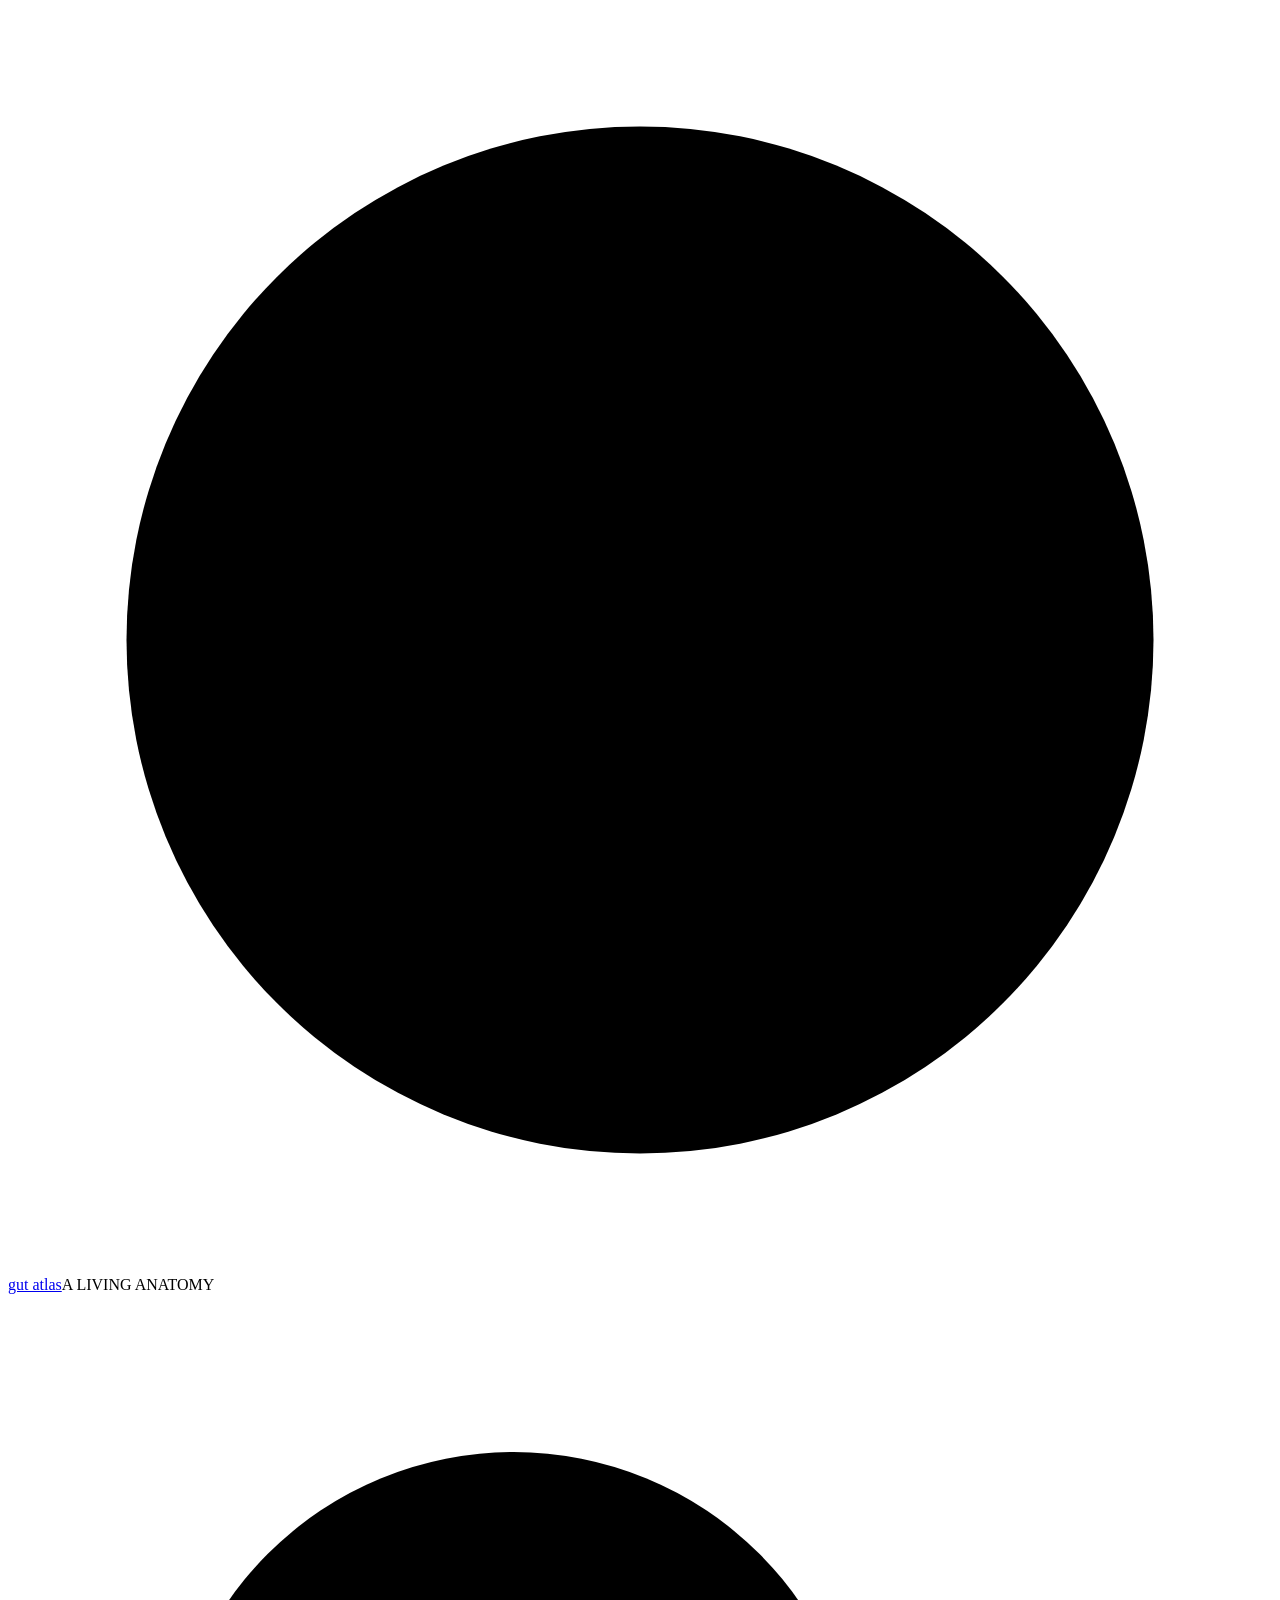
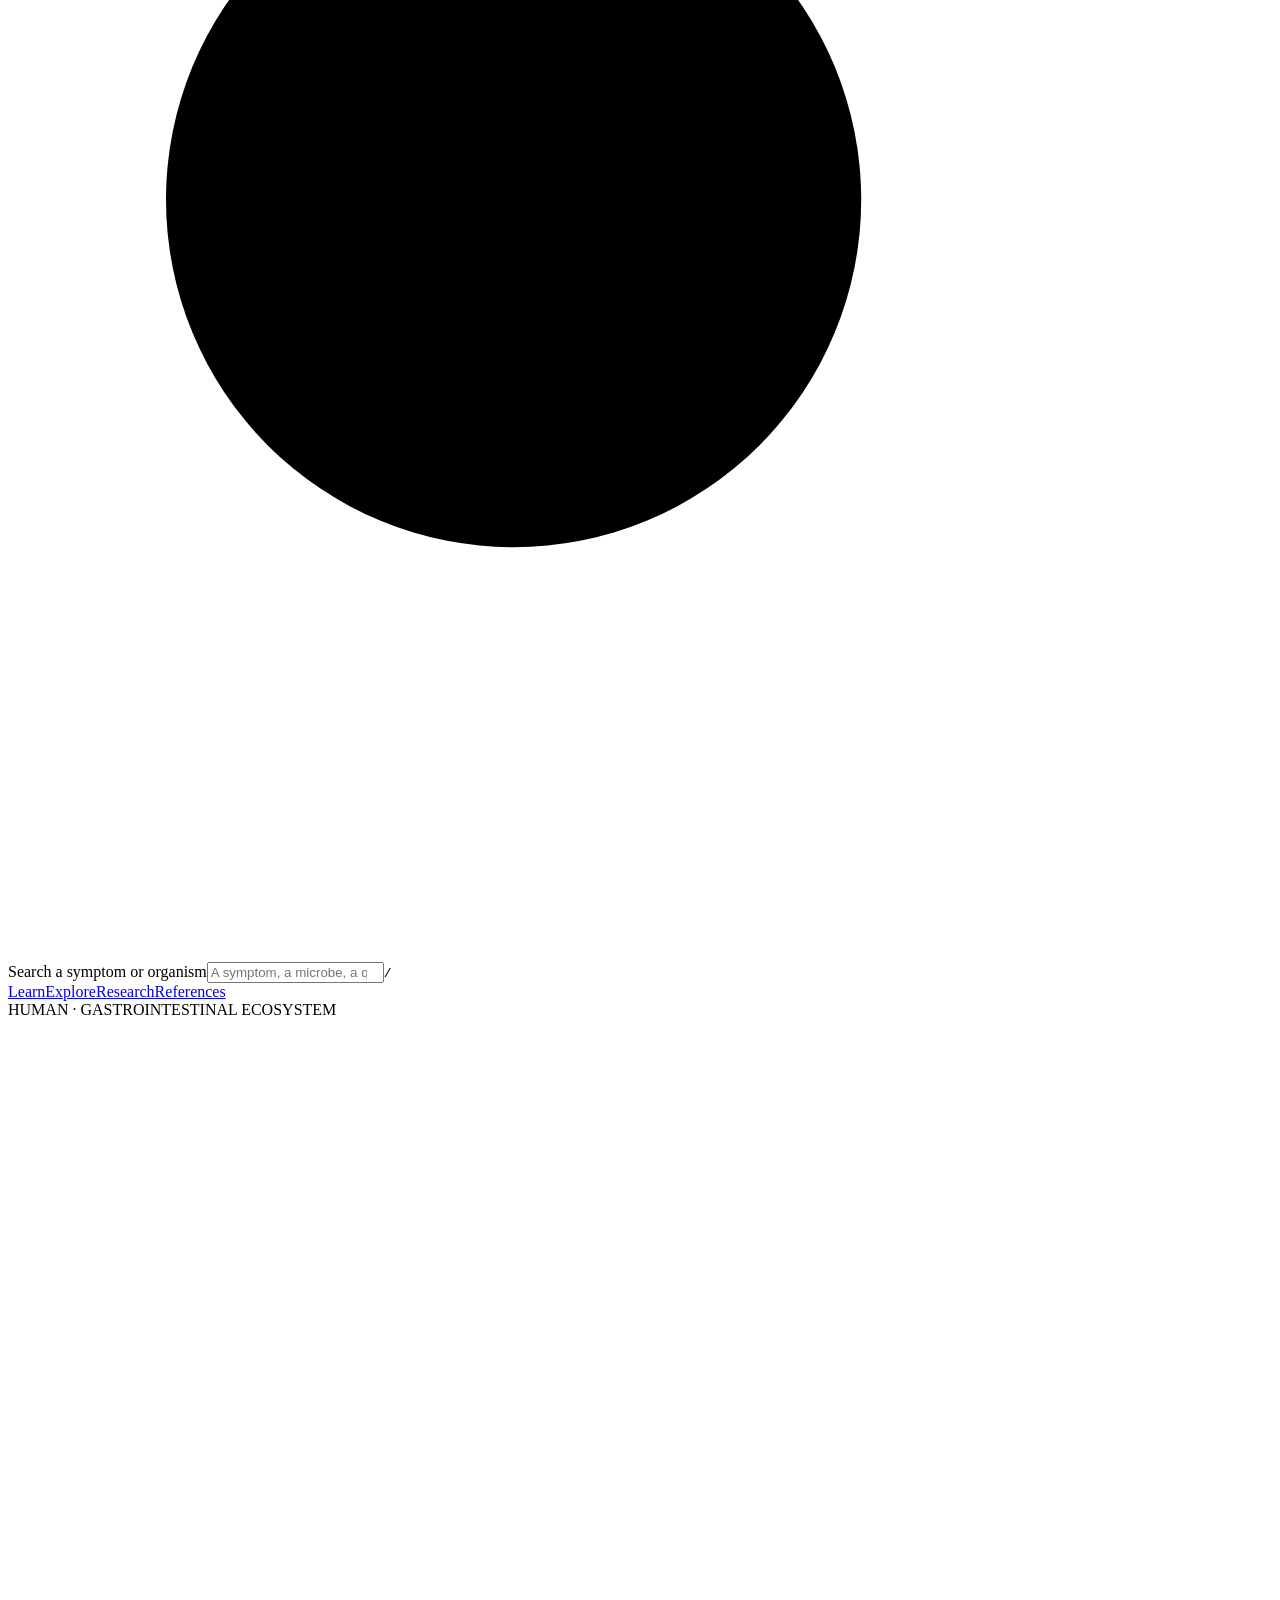
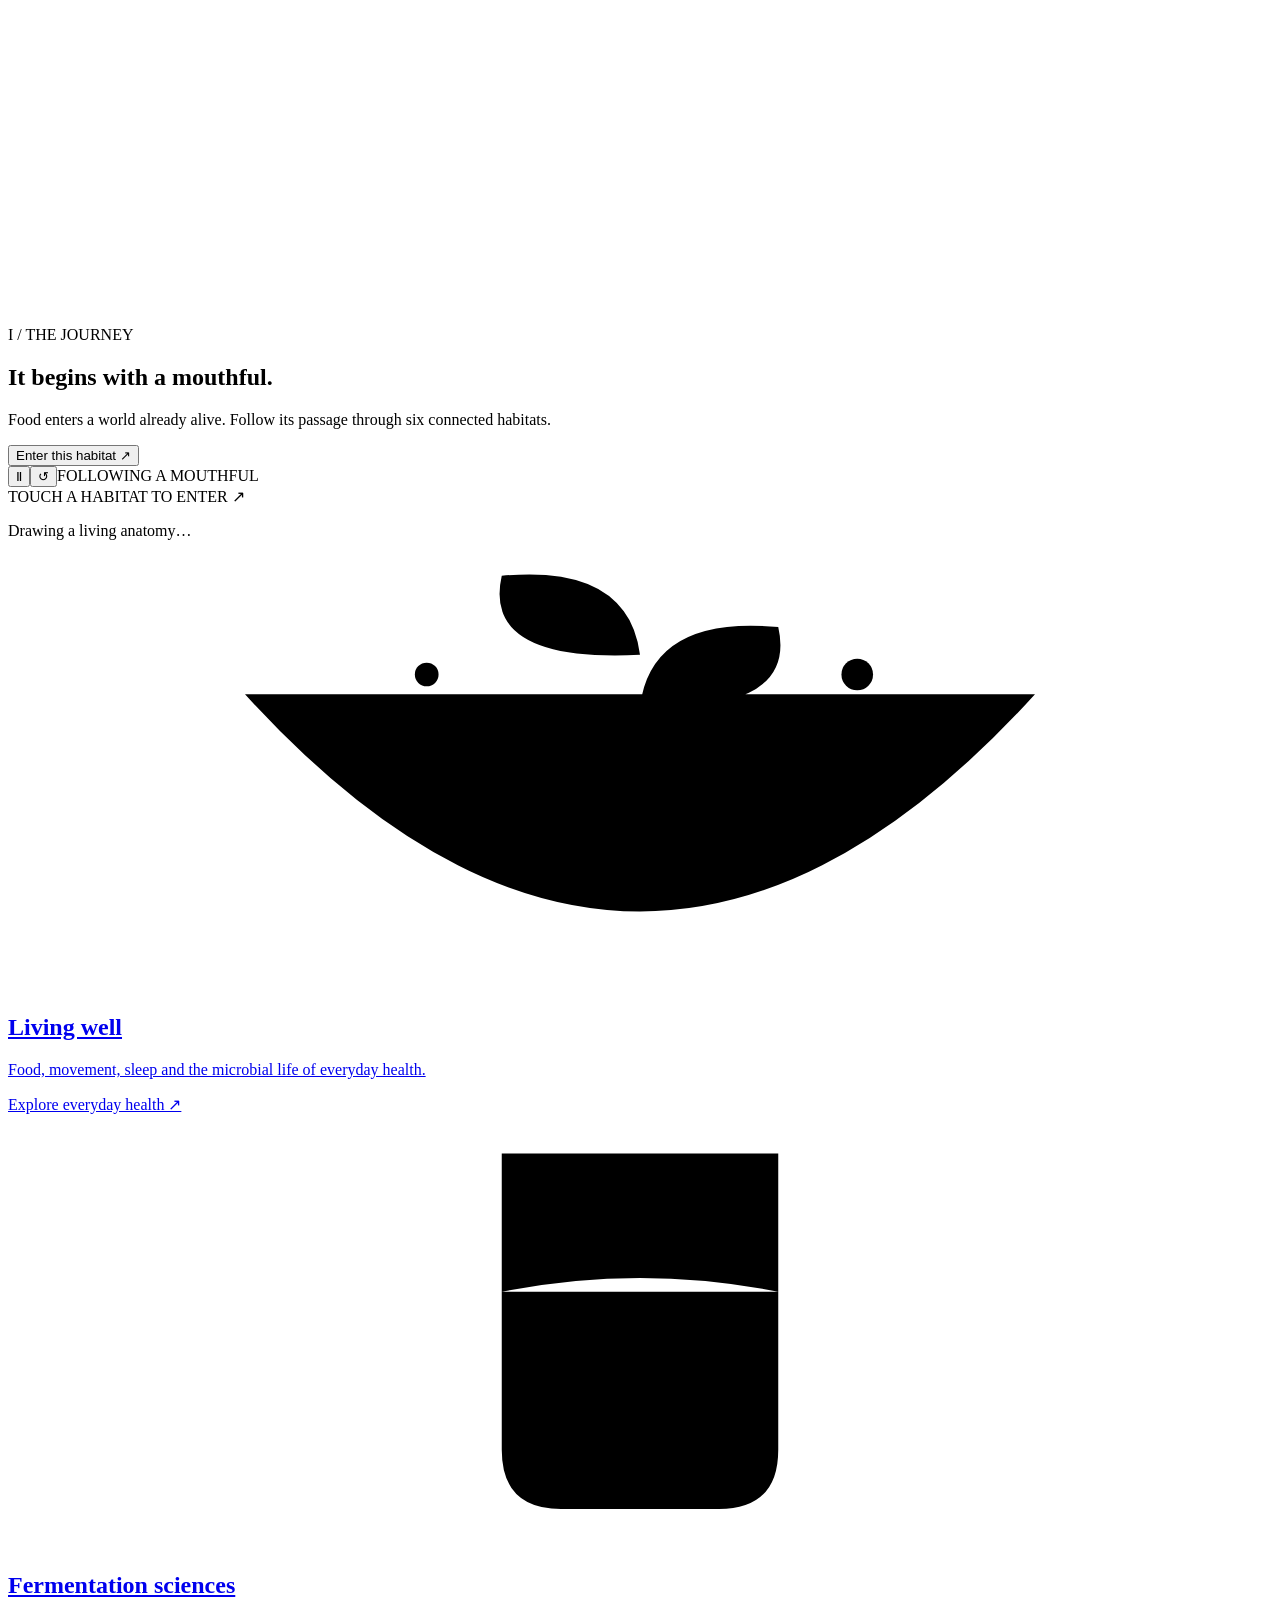
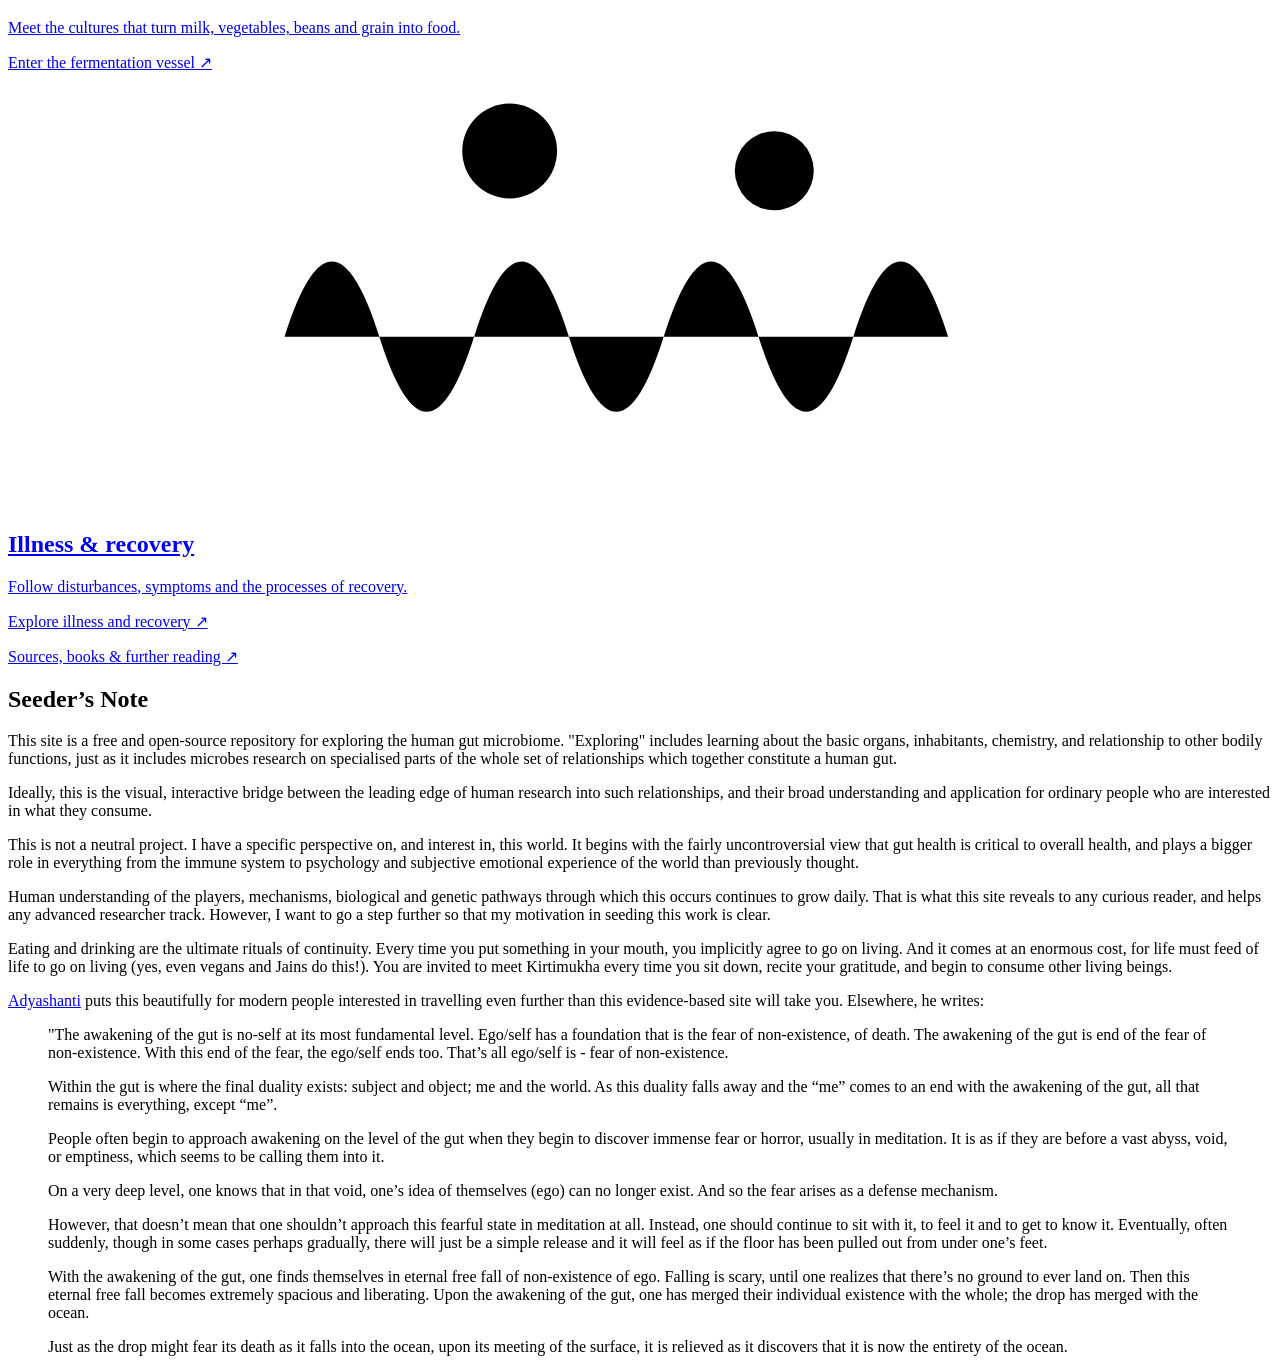
==== static/index.html @ 6707e47f "baby steps" ====
<!doctype html>
<html lang="en"><head><meta charset="utf-8"><meta name="viewport" content="width=device-width, initial-scale=1"><meta name="theme-color" content="#f0ecdf"><meta name="description" content="An intimate, interactive study of the human gut and its microbial inhabitants."><title>Gut Atlas — a living anatomy</title><link rel="icon" href="/favicon.svg"><link rel="preload" href="/anatomy-art.5a46d31dfa47.json" as="fetch" crossorigin><link rel="stylesheet" href="/learn.css"><link rel="stylesheet" href="/pathways.css"><script src="/vendor/d3.min.js" defer></script><script src="/learn.js" defer></script><script src="/fungi.js" defer></script><script src="/catalogues.js" defer></script><script src="/microbes.js" defer></script><script src="/explore.js" defer></script><link rel="stylesheet" href="/contribute.css"><script src="/contribute.js" defer></script></head>
<body data-mode="overview">
<header class="masthead"><a class="wordmark" href="#" aria-label="Gut Atlas, return to whole anatomy"><svg viewBox="0 0 32 32" aria-hidden="true"><circle cx="16" cy="16" r="13"/><path d="M12 7v7c-6 2-4 7 1 7h7c4 0 4 5 0 5h-6M20 8c5 3 5 8 0 9h-5"/></svg><span>gut atlas</span></a><span class="masthead-note">A LIVING ANATOMY</span><form id="symptom-search" role="search"><svg viewBox="0 0 20 20" aria-hidden="true"><circle cx="8" cy="8" r="5.5"/><path d="m12 12 5 5"/></svg><label for="symptom-input" class="sr-only">Search a symptom or organism</label><input id="symptom-input" placeholder="A symptom, a microbe, a question…" autocomplete="off" type="search"><kbd>/</kbd></form><nav class="site-nav" aria-label="Atlas"><a href="/" aria-current="page">Learn</a><a href="/explore">Explore</a><a href="/research">Research</a><a href="/references">References</a></nav></header>
<main id="experience">
<div id="search-hits" hidden aria-live="polite"></div>
<div class="margin-note">HUMAN · GASTROINTESTINAL ECOSYSTEM</div>
<div id="anatomy-stage"><svg id="anatomy" viewBox="0 0 1400 1000" aria-label="Interactive anatomy of the digestive tract. Follow the particle, or select an organ." role="group"></svg></div>
<aside id="journey-note" aria-live="polite"><div class="note-rule"></div><span id="journey-number" class="tiny-heading">I / THE JOURNEY</span><h2 id="journey-title">It begins with a mouthful.</h2><p id="journey-copy">Food enters a world already alive. Follow its passage through six connected habitats.</p><button id="journey-explore">Enter this habitat <span>↗</span></button></aside>
<div id="focus-heading" hidden><button id="back-anatomy">← The whole ecosystem</button><div class="tiny-heading" id="focus-latin"></div><h1 id="focus-name"></h1><p id="focus-tagline"></p></div>
<aside id="habitat-panel" hidden></aside>
<div id="focus-legend" hidden><span class="legend-dot"></span><span>Microbial positions are illustrative.</span></div>
<div class="bottom-bar"><div class="journey-controls"><button id="play-pause" aria-label="Pause the digestive journey"><span id="play-icon">Ⅱ</span></button><button id="replay" aria-label="Restart the digestive journey">↺</button><span id="journey-status">FOLLOWING A MOUTHFUL</span></div><nav id="organ-navigation" aria-label="Digestive habitats"></nav><span class="interaction-hint">TOUCH A HABITAT TO ENTER <span>↗</span></span></div>
<p id="loading-note" role="status">Drawing a living anatomy…</p>
</main>
<section class="pathway-cards" aria-label="Explore food, wellbeing and recovery">
<a class="pathway-card" href="/living-well"><svg viewBox="0 0 320 110" aria-hidden="true"><path d="M60 35q100 110 200 0M60 35q100 45 200 0M85 48q75 80 150 0M160 55V5M160 25q-40 2-35-20q32-3 35 20M160 38q40 2 35-20q-32-3-35 20"/><circle cx="106" cy="30" r="3"/><circle cx="215" cy="30" r="4"/></svg><h2>Living well</h2><p>Food, movement, sleep and the microbial life of everyday health.</p><span class="pathway-enter">Explore everyday health ↗</span></a>
<a class="pathway-card" href="/fermentation"><svg viewBox="0 0 320 110" aria-hidden="true"><path d="M120 10h80M125 10v75q0 15 15 15h40q15 0 15-15V10M125 45q35-7 70 0"/><circle cx="145" cy="65" r="3"/><circle cx="175" cy="77" r="4"/><path d="M160 90q-8-15 6-18t0-15M150 36v-8m23 0v-8"/></svg><h2>Fermentation sciences</h2><p>Meet the cultures that turn milk, vegetables, beans and grain into food.</p><span class="pathway-enter">Enter the fermentation vessel ↗</span></a>
<a class="pathway-card" href="/illness-recovery"><svg viewBox="0 0 320 110" aria-hidden="true"><path d="M70 67q12-38 24 0t24 0t24 0t24 0t24 0t24 0t24 0M70 87h168M118 20h24m42 5h19M150 45h14"/><circle cx="127" cy="20" r="12"/><circle cx="194" cy="25" r="10"/></svg><h2>Illness & recovery</h2><p>Follow disturbances, symptoms and the processes of recovery.</p><span class="pathway-enter">Explore illness and recovery ↗</span></a>
</section>
<p class="atlas-reference-link"><a href="/references">Sources, books & further reading ↗</a></p>
<section id="seeders-note" aria-labelledby="seeders-note-title"><div class="seeders-note-inner"><h2 id="seeders-note-title">Seeder’s Note</h2>
<p>This site is a free and open-source repository for exploring the human gut microbiome. &quot;Exploring&quot; includes learning about the basic organs, inhabitants, chemistry, and relationship to other bodily functions, just as it includes microbes research on specialised parts of the whole set of relationships which together constitute a human gut.</p>
<p>Ideally, this is the visual, interactive bridge between the leading edge of human research into such relationships, and their broad understanding and application for ordinary people who are interested in what they consume.</p>
<p>This is not a neutral project. I have a specific perspective on, and interest in, this world. It begins with the fairly uncontroversial view that gut health is critical to overall health, and plays a bigger role in everything from the immune system to psychology and subjective emotional experience of the world than previously thought.</p>
<p>Human understanding of the players, mechanisms, biological and genetic pathways through which this occurs continues to grow daily. That is what this site reveals to any curious reader, and helps any advanced researcher track. However, I want to go a step further so that my motivation in seeding this work is clear.
</p>
<p>Eating and drinking are the ultimate rituals of continuity. Every time you put something in your mouth, you implicitly agree to go on living. And it comes at an enormous cost, for life must feed of life to go on living (yes, even vegans and Jains do this!). You are invited to meet Kirtimukha every time you sit down, recite your gratitude, and begin to consume other living beings.
</p>
<p><a href="https://www.youtube.com/watch?v=QxraQ7sELfU&amp;t=650s">Adyashanti</a> puts this beautifully for modern people interested in travelling even further than this evidence-based site will take you. Elsewhere, he writes:
</p>
<blockquote>
<p>"The awakening of the gut is no-self at its most fundamental level. Ego/self has a foundation that is the fear of non-existence, of death. The awakening of the gut is end of the fear of non-existence. With this end of the fear, the ego/self ends too. That’s all ego/self is - fear of non-existence.</p>
<p>Within the gut is where the final duality exists: subject and object; me and the world. As this duality falls away and the “me” comes to an end with the awakening of the gut, all that remains is everything, except “me”.</p>
<p>People often begin to approach awakening on the level of the gut when they begin to discover immense fear or horror, usually in meditation. It is as if they are before a vast abyss, void, or emptiness, which seems to be calling them into it.</p>
<p>On a very deep level, one knows that in that void, one’s idea of themselves (ego) can no longer exist. And so the fear arises as a defense mechanism.</p>
<p>However, that doesn’t mean that one shouldn’t approach this fearful state in meditation at all. Instead, one should continue to sit with it, to feel it and to get to know it. Eventually, often suddenly, though in some cases perhaps gradually, there will just be a simple release and it will feel as if the floor has been pulled out from under one’s feet.</p>
<p>With the awakening of the gut, one finds themselves in eternal free fall of non-existence of ego. Falling is scary, until one realizes that there’s no ground to ever land on. Then this eternal free fall becomes extremely spacious and liberating. Upon the awakening of the gut, one has merged their individual existence with the whole; the drop has merged with the ocean.</p>
<p>Just as the drop might fear its death as it falls into the ocean, upon its meeting of the surface, it is relieved as it discovers that it is now the entirety of the ocean.</p>
</blockquote>
</div></section>
<dialog id="reading-room"><div class="reading-top"><span id="reading-breadcrumb" class="tiny-heading">FIELD NOTES</span><button id="close-reading" aria-label="Close field notes">✕</button></div><div id="reading-content"></div></dialog>
<div id="toast" role="status" hidden></div>
<noscript><p>This anatomy uses D3 and JavaScript. Enable JavaScript to explore. <a href="https://pmc.ncbi.nlm.nih.gov/articles/PMC10191855/">Read the research on intestinal habitats.</a></p></noscript>
</body></html>
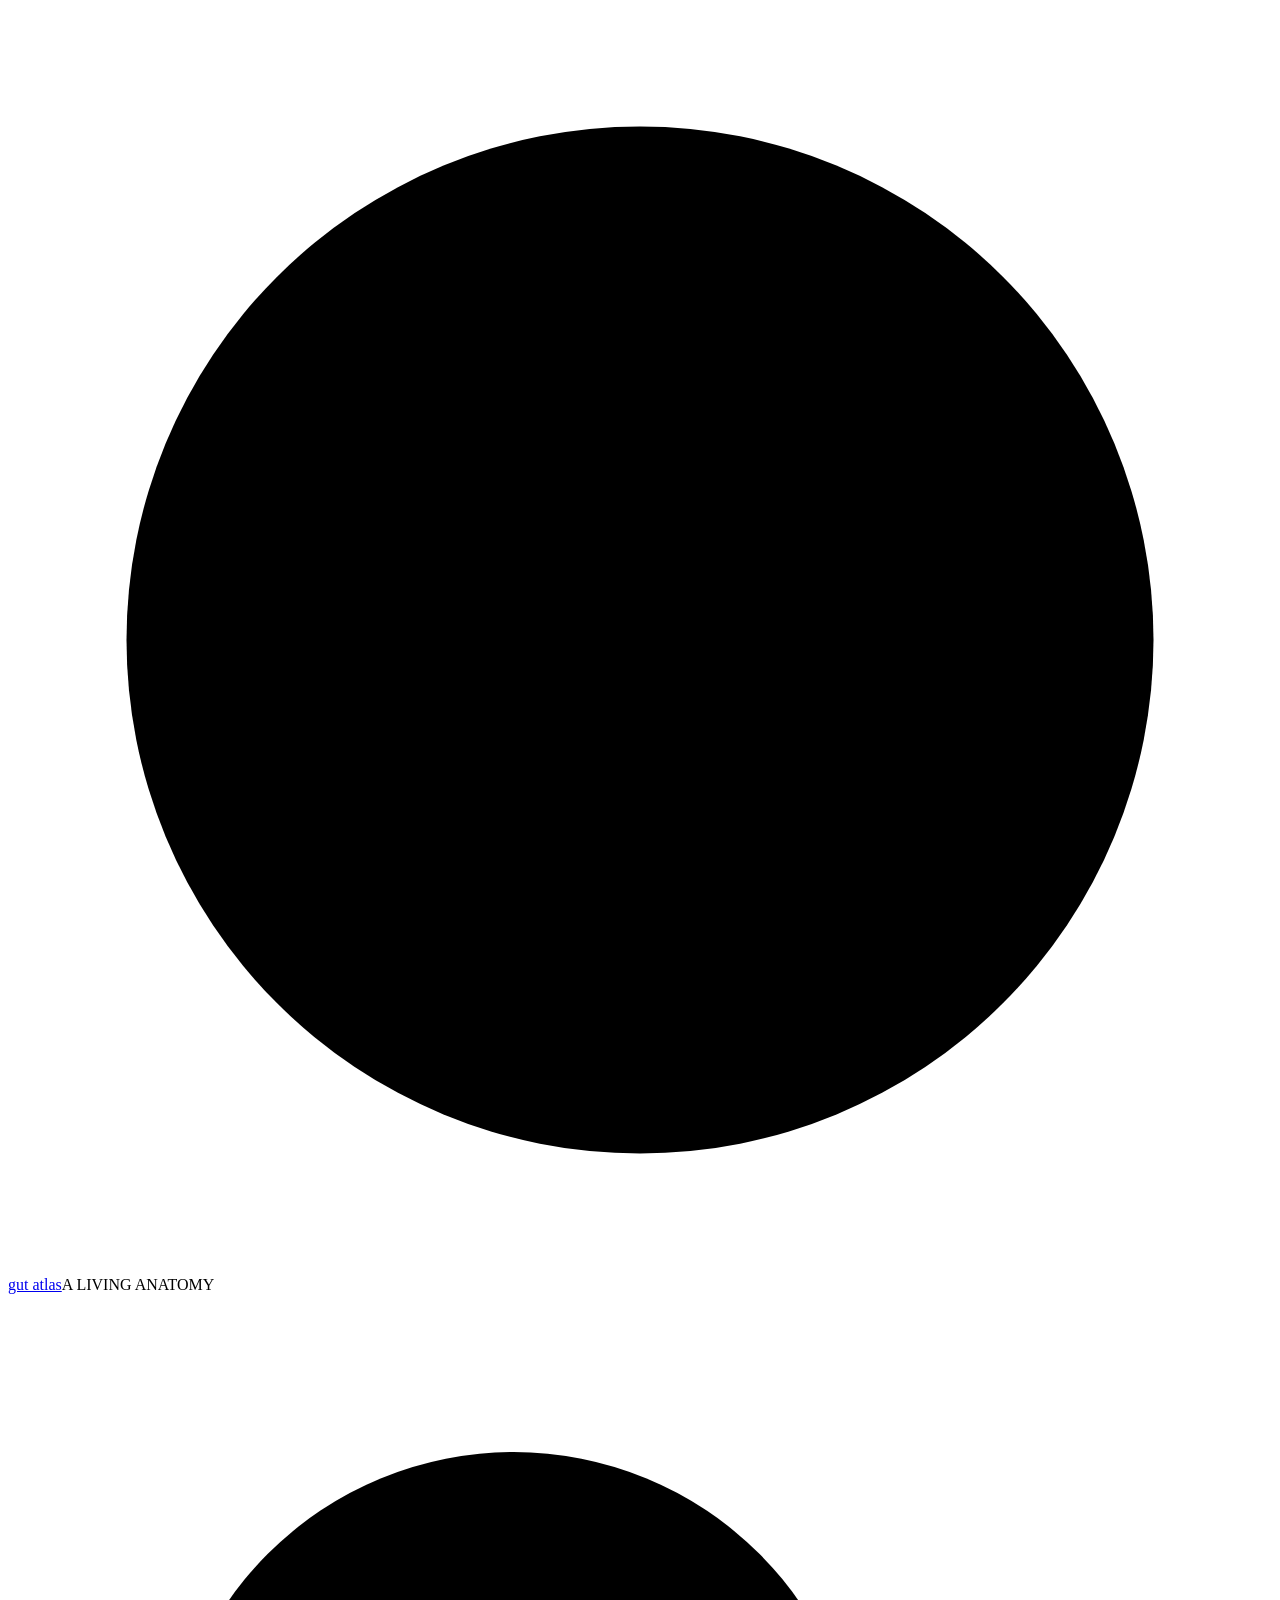
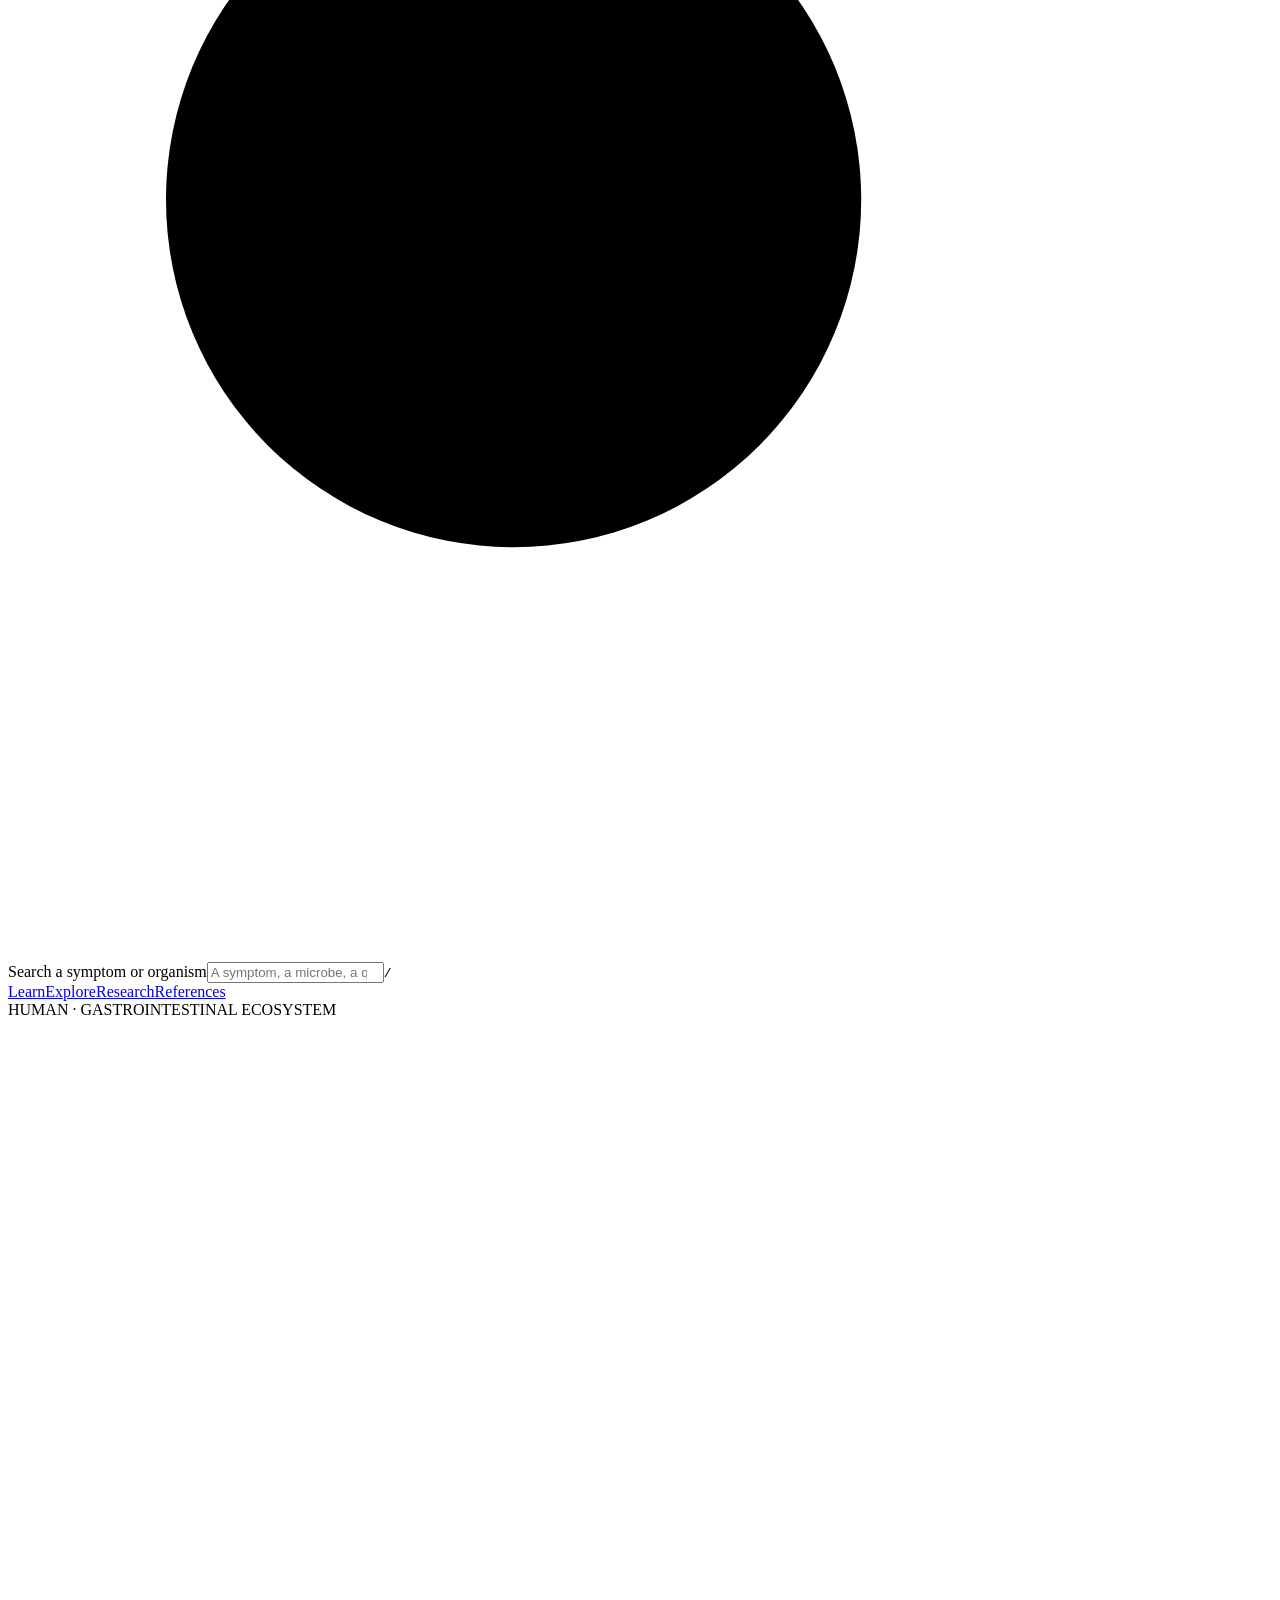
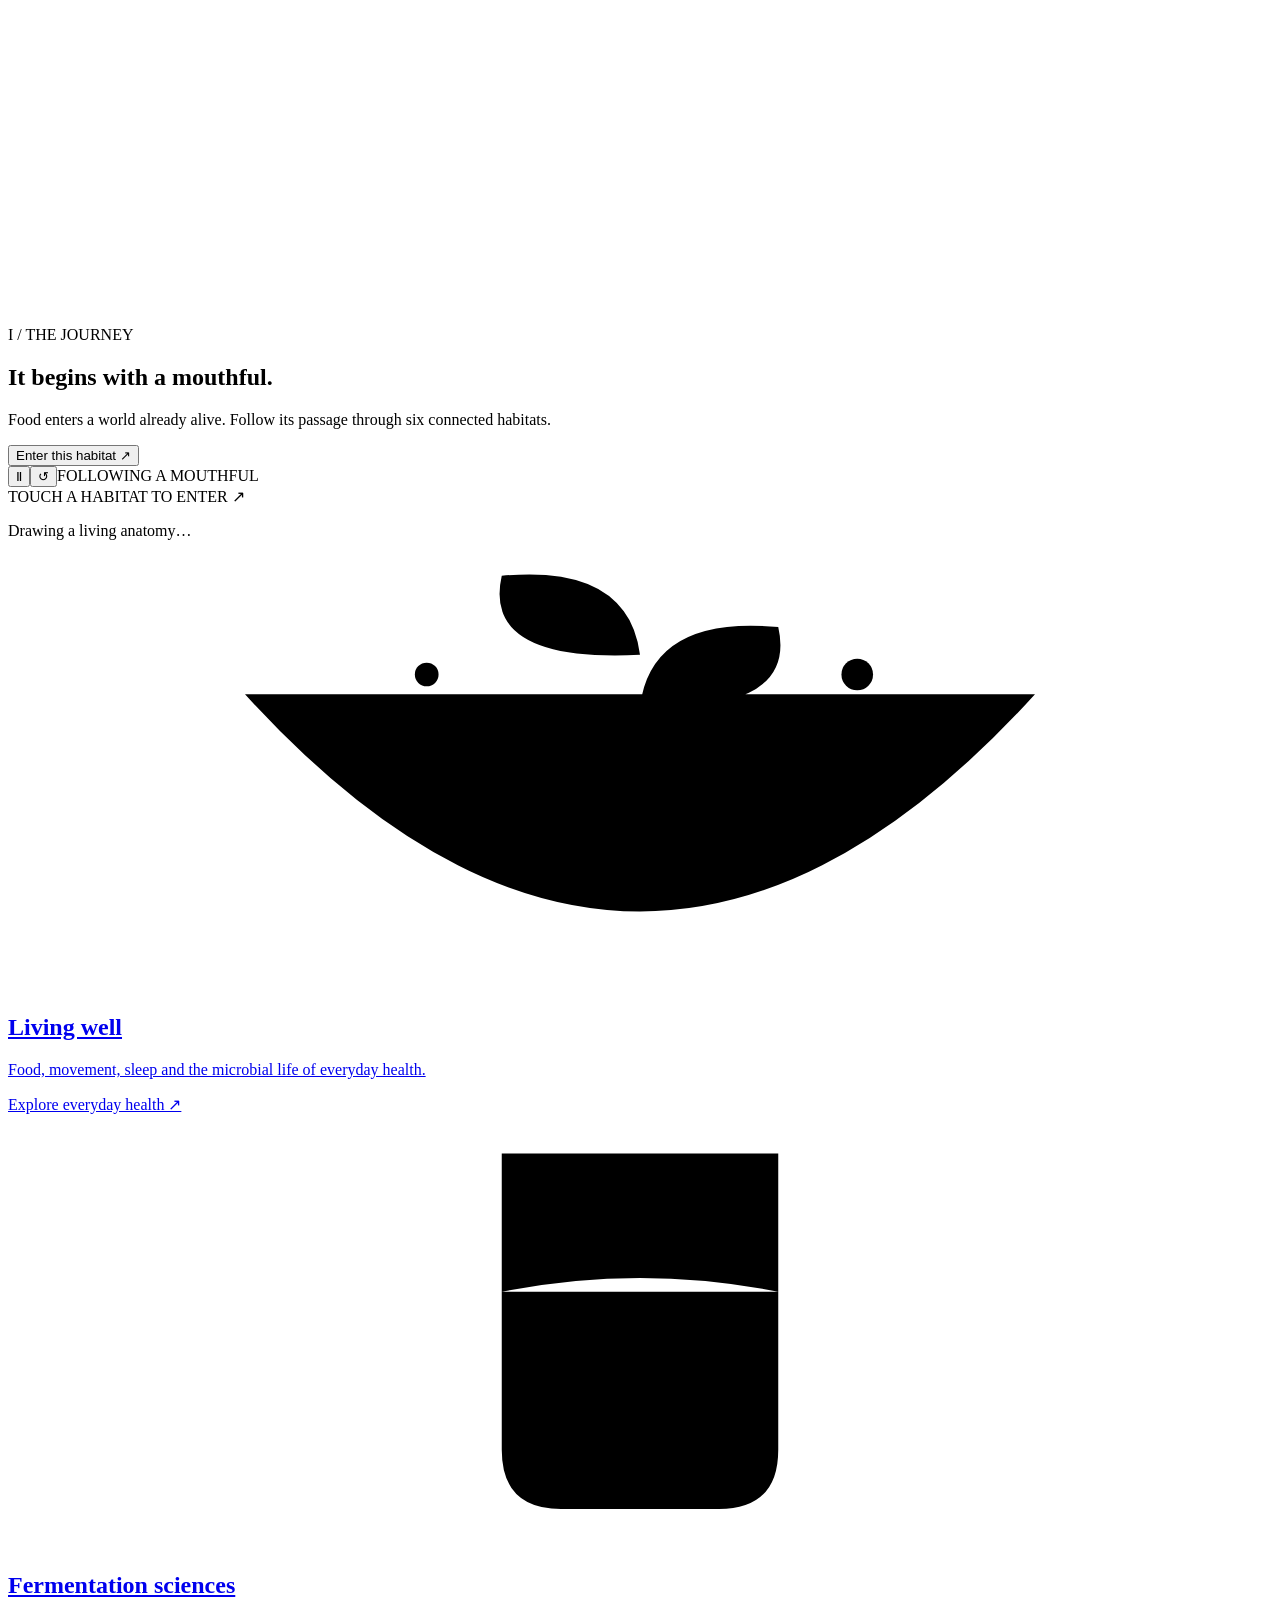
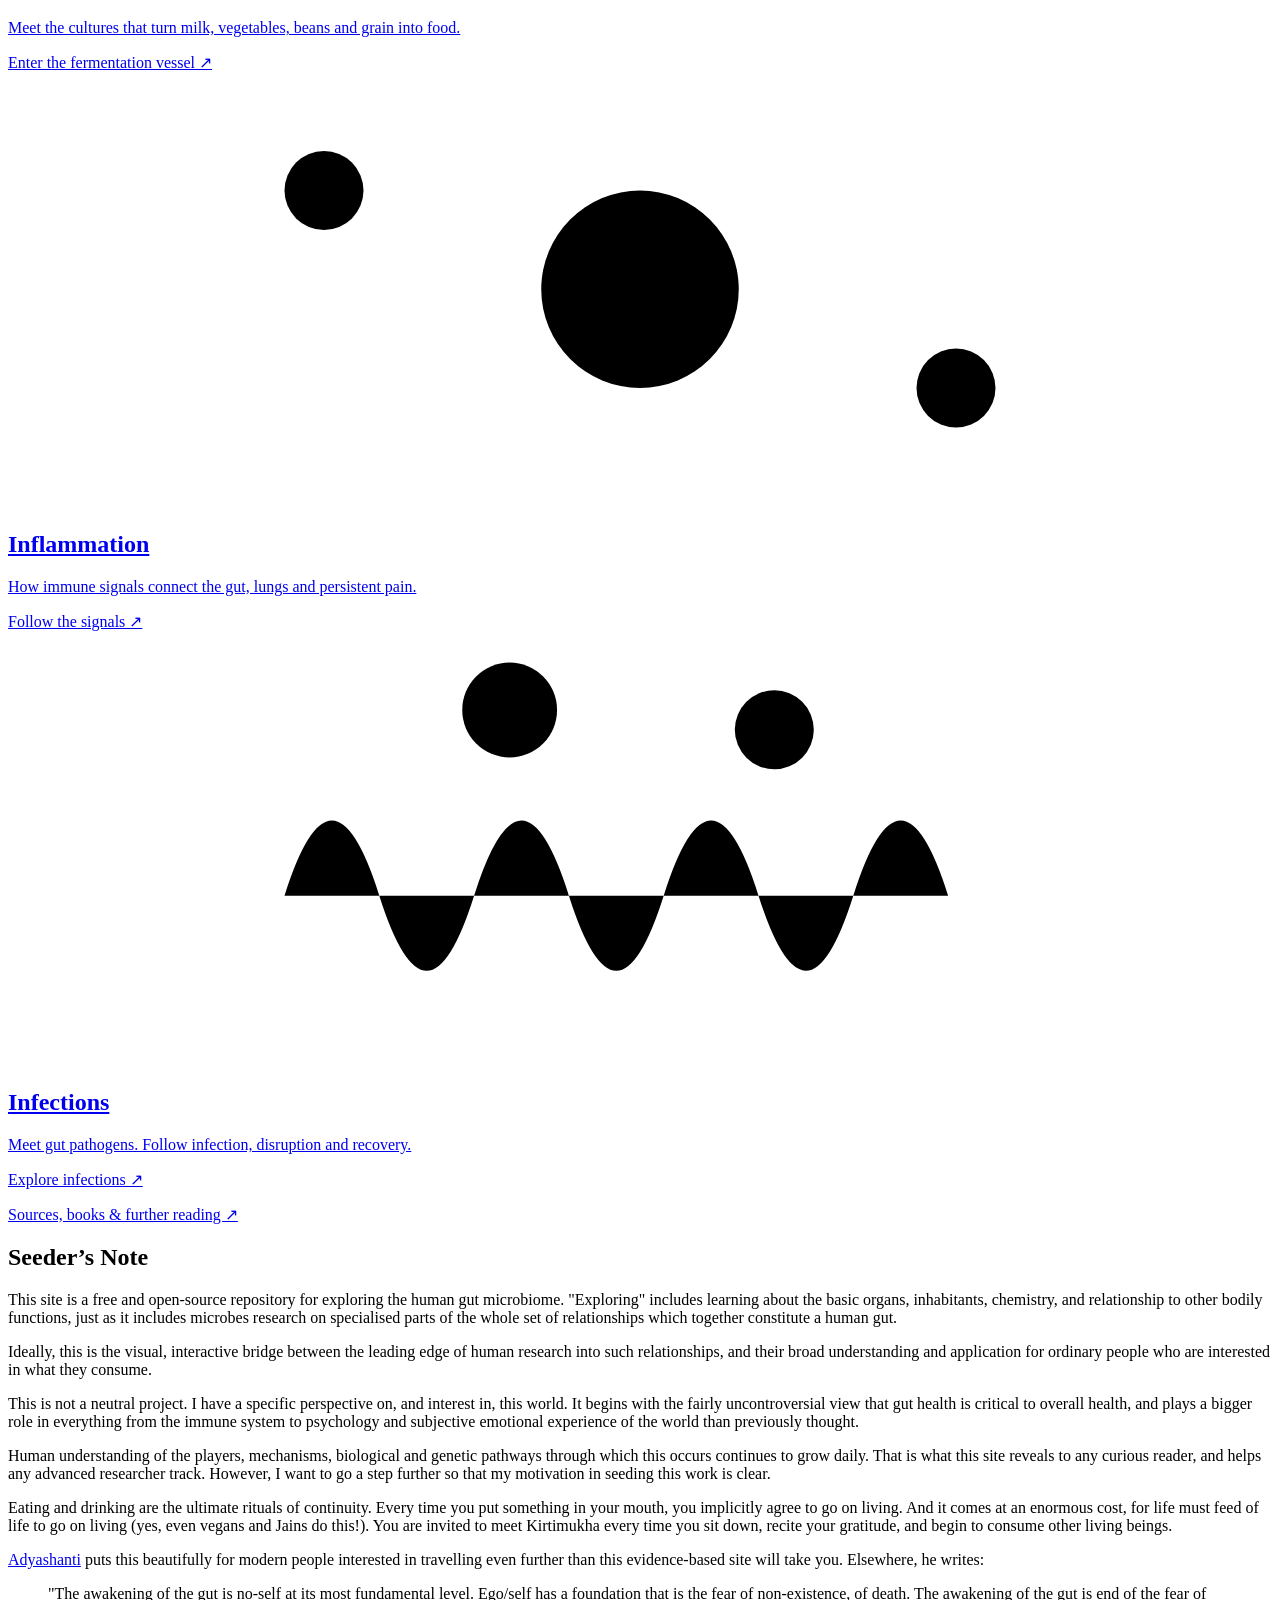
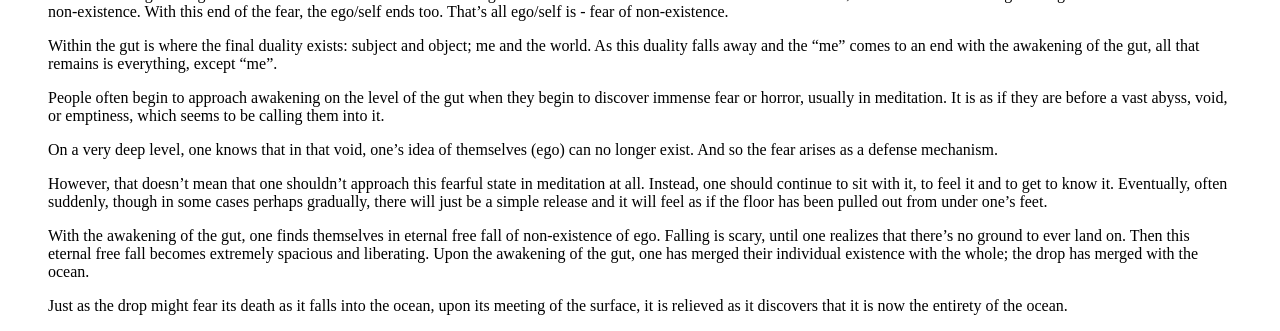
==== commit 732c12b7: "initial brief feedback, inflammation" ====
--- a/static/index.html
+++ b/static/index.html
@@ -1,5 +1,5 @@
 <!doctype html>
-<html lang="en"><head><meta charset="utf-8"><meta name="viewport" content="width=device-width, initial-scale=1"><meta name="theme-color" content="#f0ecdf"><meta name="description" content="An intimate, interactive study of the human gut and its microbial inhabitants."><title>Gut Atlas — a living anatomy</title><link rel="icon" href="/favicon.svg"><link rel="preload" href="/anatomy-art.5a46d31dfa47.json" as="fetch" crossorigin><link rel="stylesheet" href="/learn.css"><link rel="stylesheet" href="/pathways.css"><script src="/vendor/d3.min.js" defer></script><script src="/learn.js" defer></script><script src="/fungi.js" defer></script><script src="/catalogues.js" defer></script><script src="/microbes.js" defer></script><script src="/explore.js" defer></script><link rel="stylesheet" href="/contribute.css"><script src="/contribute.js" defer></script></head>
+<html lang="en"><head><meta charset="utf-8"><meta name="viewport" content="width=device-width, initial-scale=1"><meta name="theme-color" content="#f0ecdf"><meta name="description" content="An intimate, interactive study of the human gut and its microbial inhabitants."><title>Gut Atlas — a living anatomy</title><link rel="icon" href="/favicon.svg"><link rel="preload" href="/anatomy-art.5a46d31dfa47.json" as="fetch" crossorigin><link rel="stylesheet" href="/learn.css"><link rel="stylesheet" href="/pathways.css"><link rel="stylesheet" href="/habitats.css"><script src="/vendor/d3.min.js" defer></script><script src="/learn.js" defer></script><script src="/fungi.js" defer></script><script src="/catalogues.js" defer></script><script src="/microbes.js" defer></script><script src="/habitats.js" defer></script><script src="/explore.js" defer></script><link rel="stylesheet" href="/contribute.css"><script src="/contribute.js" defer></script></head>
 <body data-mode="overview">
 <header class="masthead"><a class="wordmark" href="#" aria-label="Gut Atlas, return to whole anatomy"><svg viewBox="0 0 32 32" aria-hidden="true"><circle cx="16" cy="16" r="13"/><path d="M12 7v7c-6 2-4 7 1 7h7c4 0 4 5 0 5h-6M20 8c5 3 5 8 0 9h-5"/></svg><span>gut atlas</span></a><span class="masthead-note">A LIVING ANATOMY</span><form id="symptom-search" role="search"><svg viewBox="0 0 20 20" aria-hidden="true"><circle cx="8" cy="8" r="5.5"/><path d="m12 12 5 5"/></svg><label for="symptom-input" class="sr-only">Search a symptom or organism</label><input id="symptom-input" placeholder="A symptom, a microbe, a question…" autocomplete="off" type="search"><kbd>/</kbd></form><nav class="site-nav" aria-label="Atlas"><a href="/" aria-current="page">Learn</a><a href="/explore">Explore</a><a href="/research">Research</a><a href="/references">References</a></nav></header>
 <main id="experience">
@@ -16,7 +16,8 @@
 <section class="pathway-cards" aria-label="Explore food, wellbeing and recovery">
 <a class="pathway-card" href="/living-well"><svg viewBox="0 0 320 110" aria-hidden="true"><path d="M60 35q100 110 200 0M60 35q100 45 200 0M85 48q75 80 150 0M160 55V5M160 25q-40 2-35-20q32-3 35 20M160 38q40 2 35-20q-32-3-35 20"/><circle cx="106" cy="30" r="3"/><circle cx="215" cy="30" r="4"/></svg><h2>Living well</h2><p>Food, movement, sleep and the microbial life of everyday health.</p><span class="pathway-enter">Explore everyday health ↗</span></a>
 <a class="pathway-card" href="/fermentation"><svg viewBox="0 0 320 110" aria-hidden="true"><path d="M120 10h80M125 10v75q0 15 15 15h40q15 0 15-15V10M125 45q35-7 70 0"/><circle cx="145" cy="65" r="3"/><circle cx="175" cy="77" r="4"/><path d="M160 90q-8-15 6-18t0-15M150 36v-8m23 0v-8"/></svg><h2>Fermentation sciences</h2><p>Meet the cultures that turn milk, vegetables, beans and grain into food.</p><span class="pathway-enter">Enter the fermentation vessel ↗</span></a>
-<a class="pathway-card" href="/illness-recovery"><svg viewBox="0 0 320 110" aria-hidden="true"><path d="M70 67q12-38 24 0t24 0t24 0t24 0t24 0t24 0t24 0M70 87h168M118 20h24m42 5h19M150 45h14"/><circle cx="127" cy="20" r="12"/><circle cx="194" cy="25" r="10"/></svg><h2>Illness & recovery</h2><p>Follow disturbances, symptoms and the processes of recovery.</p><span class="pathway-enter">Explore illness and recovery ↗</span></a>
+<a class="pathway-card" href="/inflammation"><svg viewBox="0 0 320 110" aria-hidden="true"><circle cx="160" cy="55" r="25"/><circle cx="80" cy="30" r="10"/><circle cx="240" cy="80" r="10"/><path d="M90 33 135 48M185 62 230 77M160 15v15M160 80v15"/></svg><h2>Inflammation</h2><p>How immune signals connect the gut, lungs and persistent pain.</p><span class="pathway-enter">Follow the signals ↗</span></a>
+<a class="pathway-card" href="/infections"><svg viewBox="0 0 320 110" aria-hidden="true"><path d="M70 67q12-38 24 0t24 0t24 0t24 0t24 0t24 0t24 0M70 87h168M118 20h24m42 5h19M150 45h14"/><circle cx="127" cy="20" r="12"/><circle cx="194" cy="25" r="10"/></svg><h2>Infections</h2><p>Meet gut pathogens. Follow infection, disruption and recovery.</p><span class="pathway-enter">Explore infections ↗</span></a>
 </section>
 <p class="atlas-reference-link"><a href="/references">Sources, books & further reading ↗</a></p>
 <section id="seeders-note" aria-labelledby="seeders-note-title"><div class="seeders-note-inner"><h2 id="seeders-note-title">Seeder’s Note</h2>
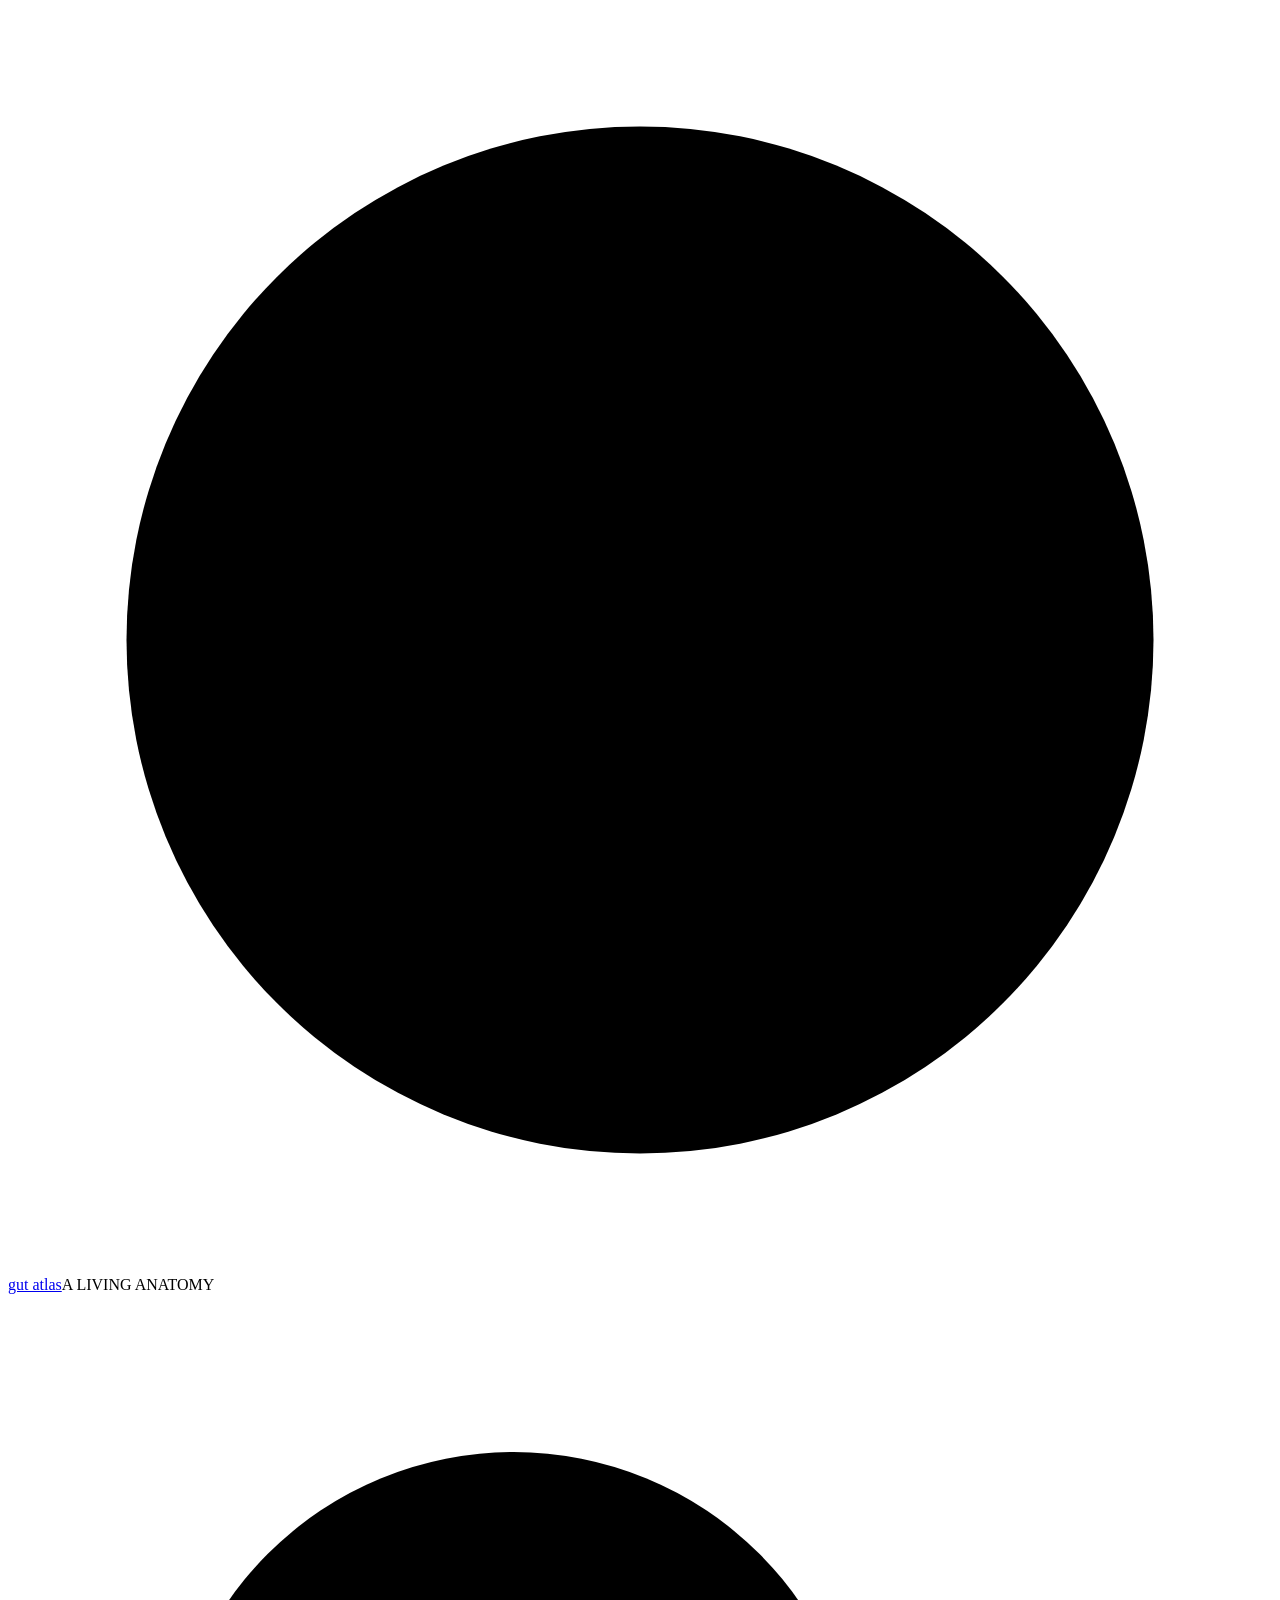
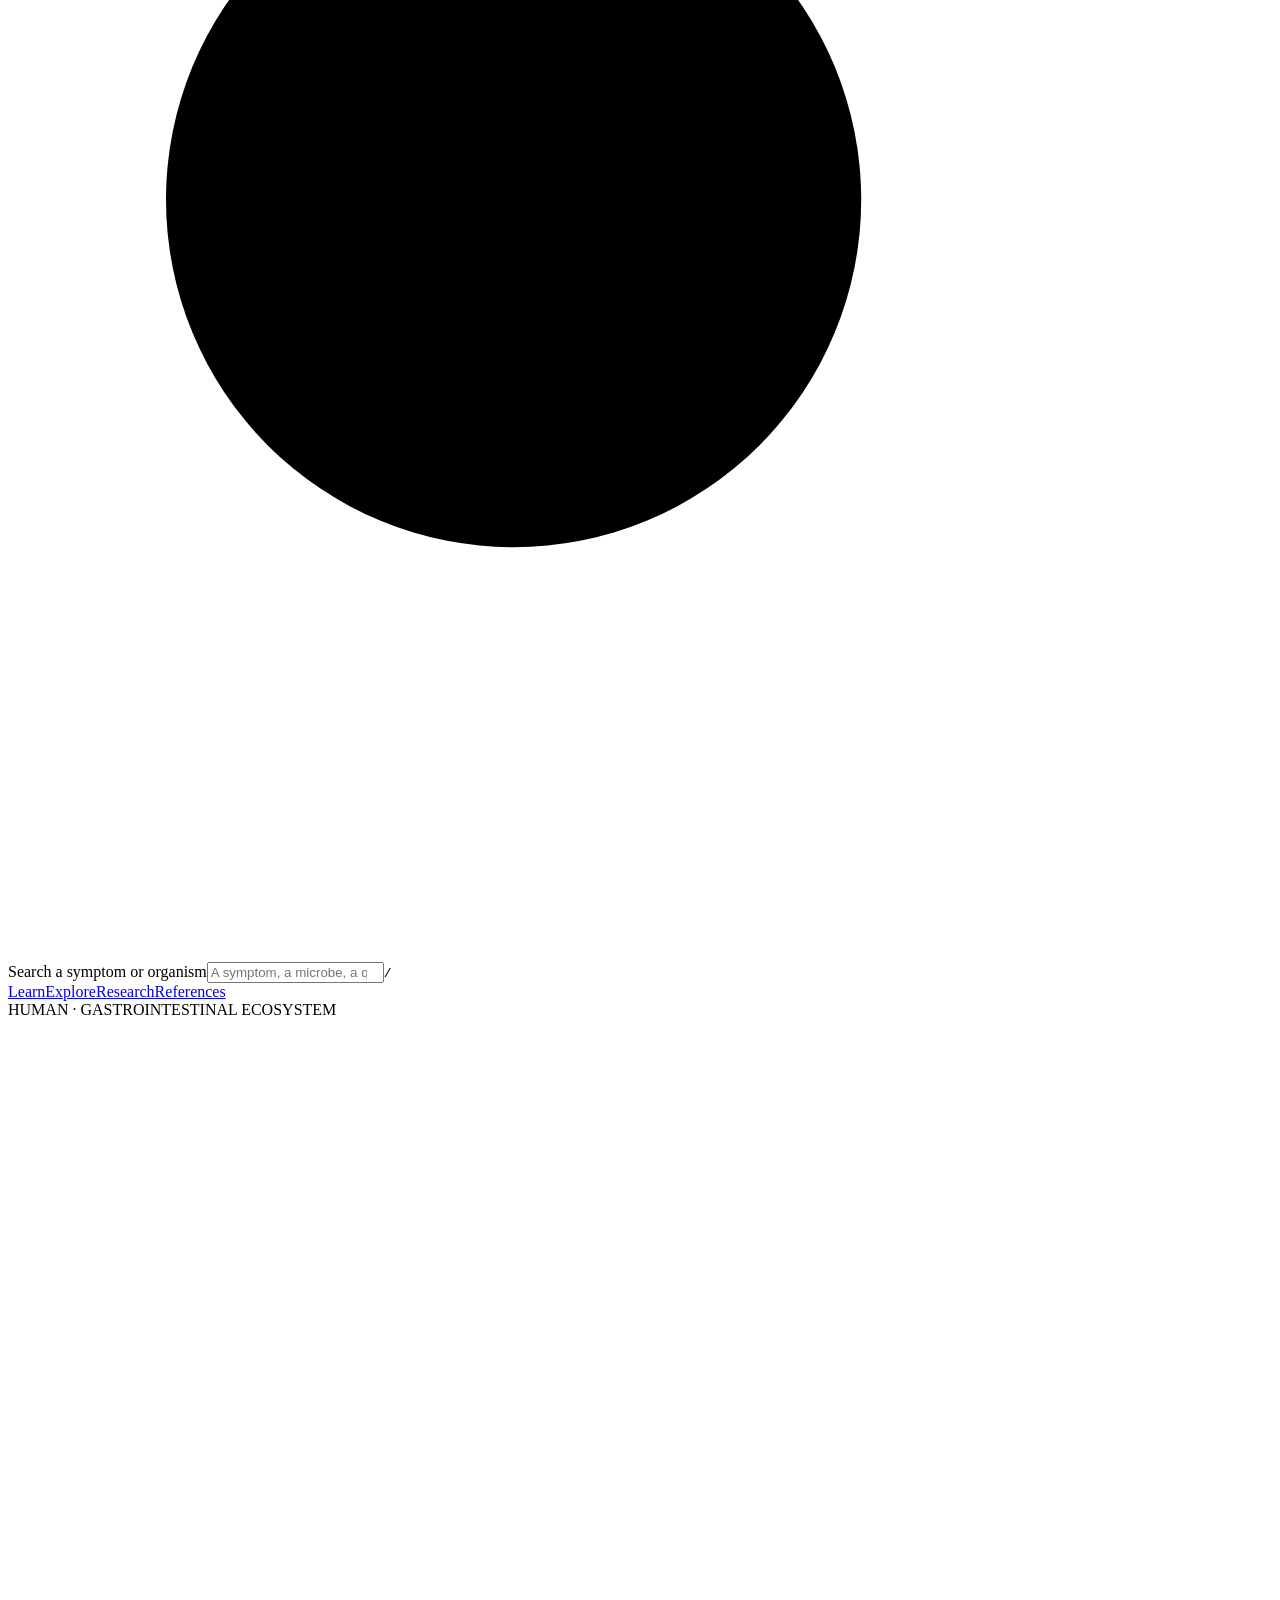
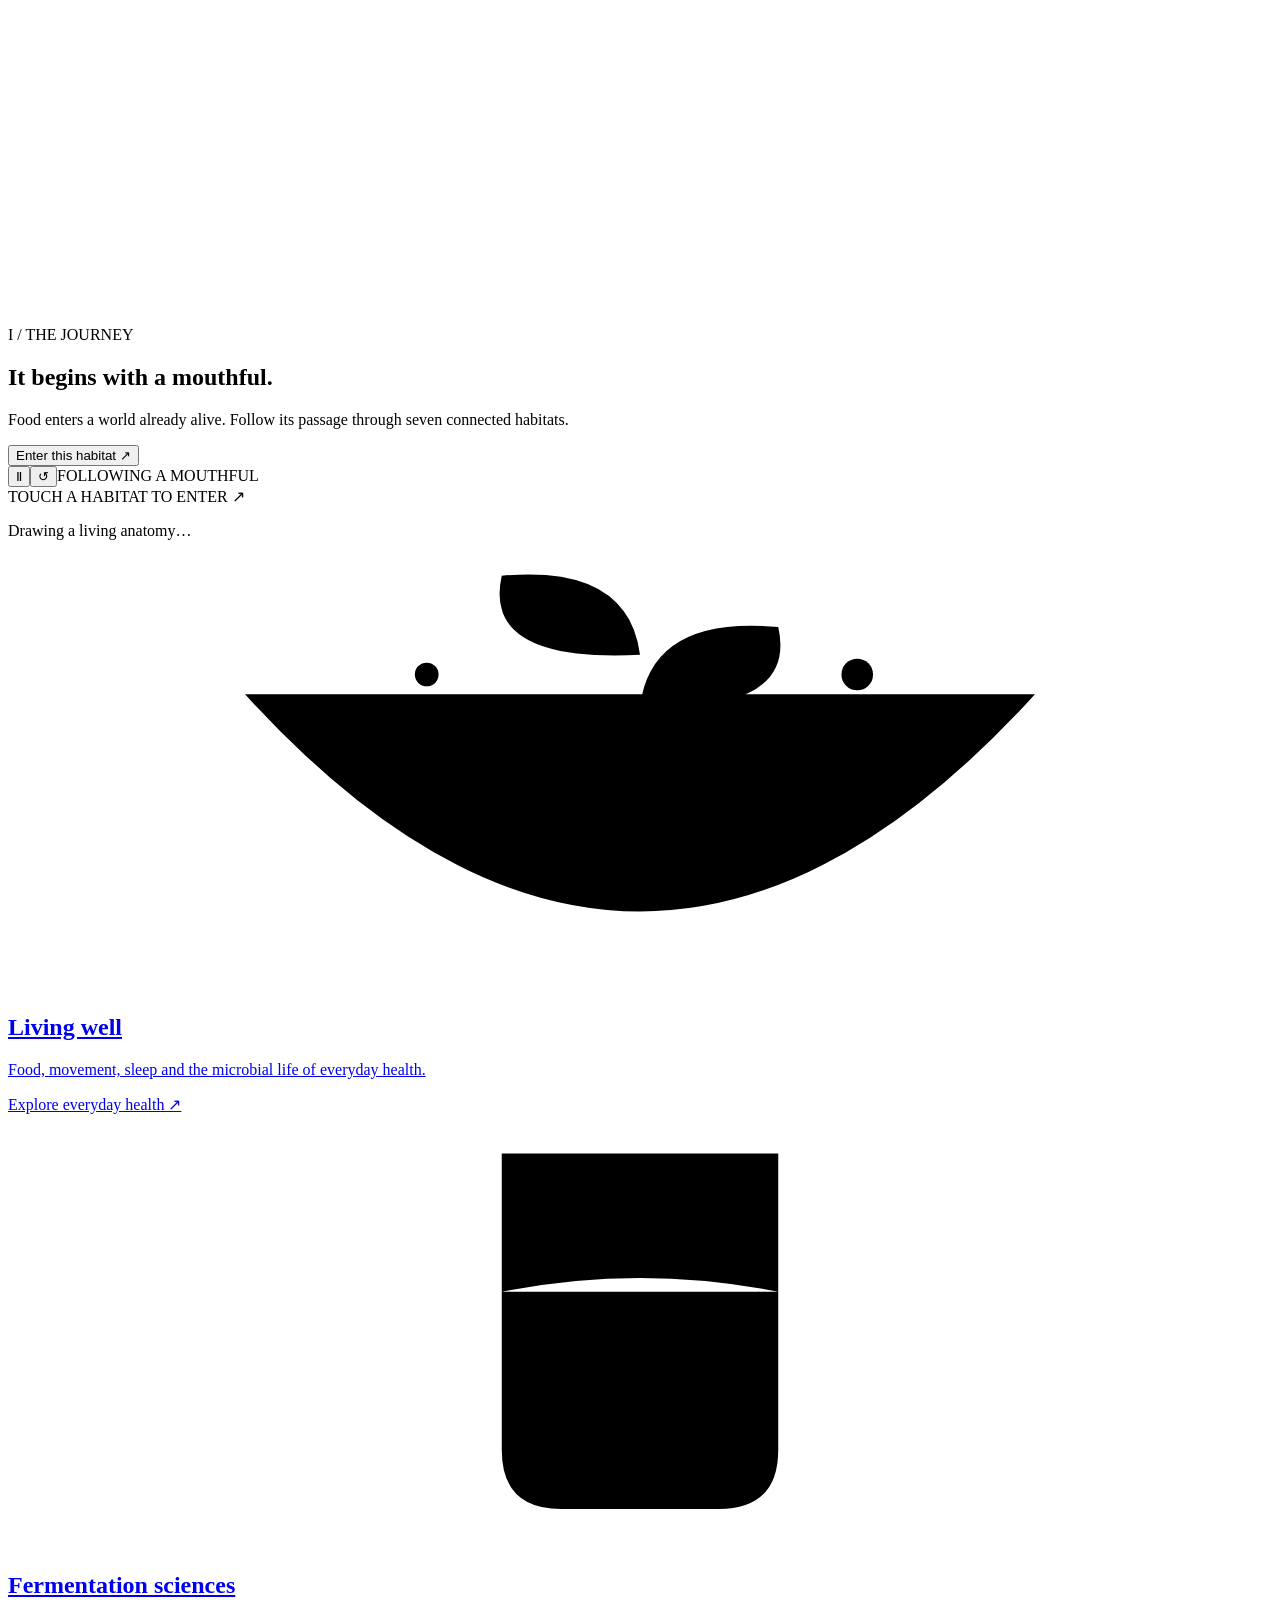
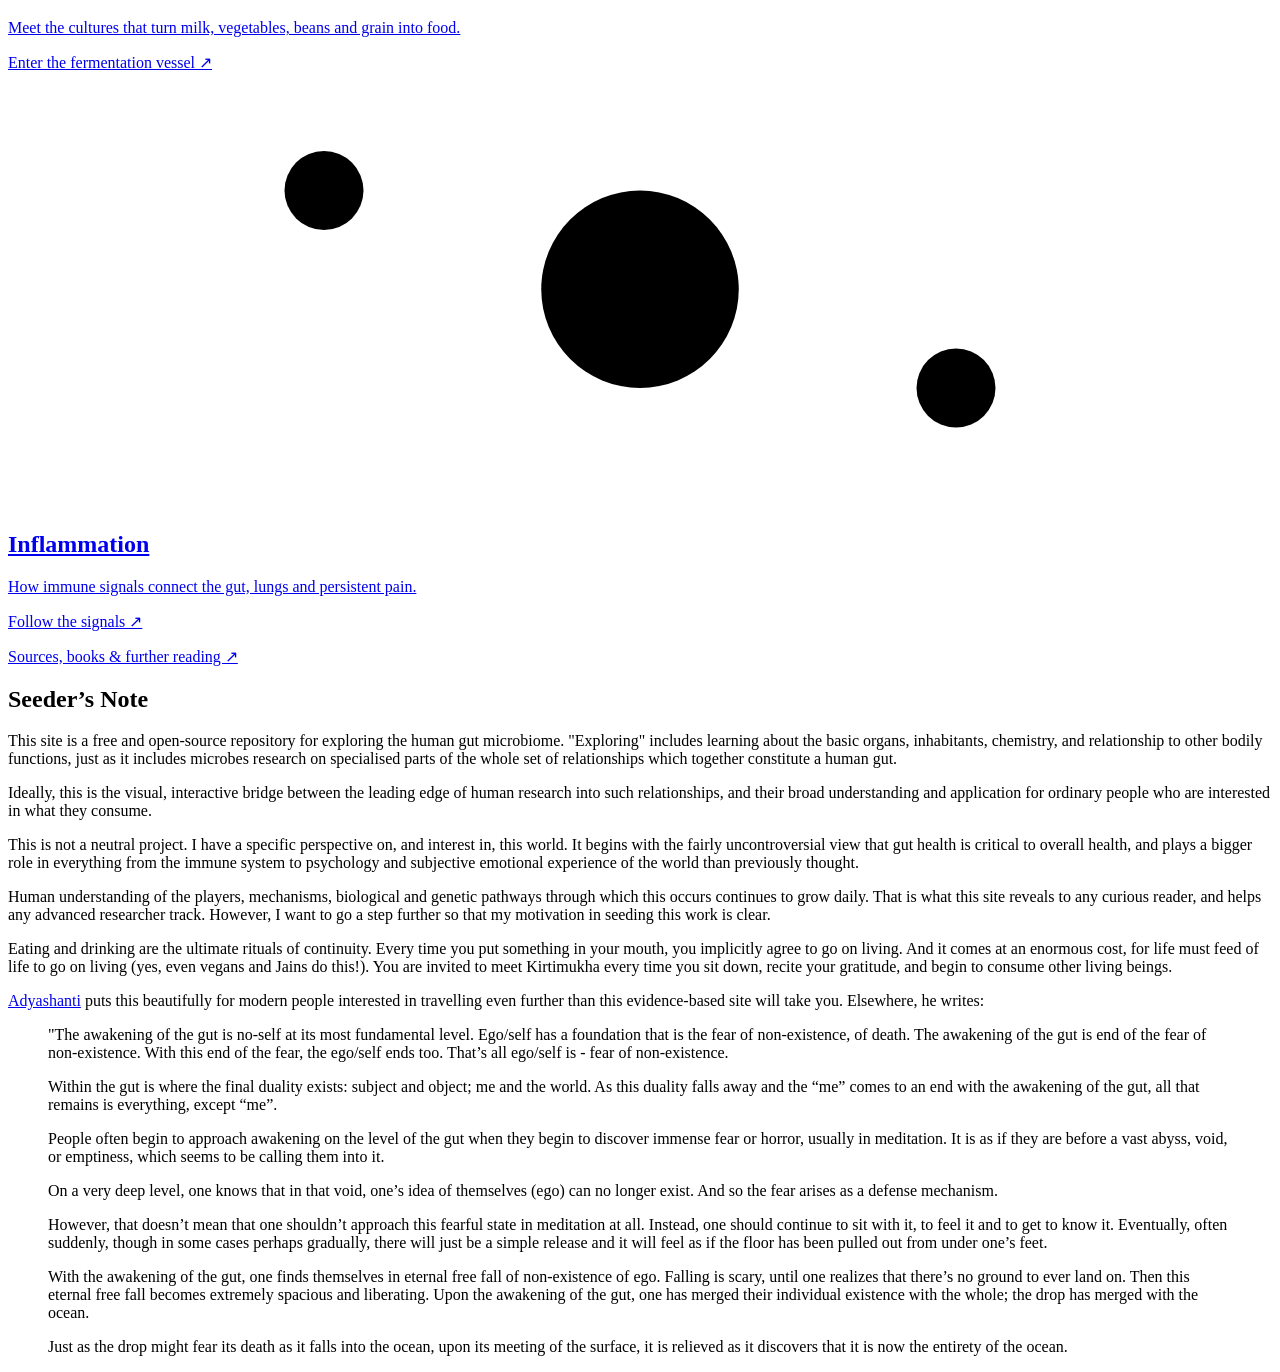
==== commit 230e12a3: "Cleaing up and adding some missing parts" ====
--- a/static/index.html
+++ b/static/index.html
@@ -1,23 +1,22 @@
 <!doctype html>
-<html lang="en"><head><meta charset="utf-8"><meta name="viewport" content="width=device-width, initial-scale=1"><meta name="theme-color" content="#f0ecdf"><meta name="description" content="An intimate, interactive study of the human gut and its microbial inhabitants."><title>Gut Atlas — a living anatomy</title><link rel="icon" href="/favicon.svg"><link rel="preload" href="/anatomy-art.5a46d31dfa47.json" as="fetch" crossorigin><link rel="stylesheet" href="/learn.css"><link rel="stylesheet" href="/pathways.css"><link rel="stylesheet" href="/habitats.css"><script src="/vendor/d3.min.js" defer></script><script src="/learn.js" defer></script><script src="/fungi.js" defer></script><script src="/catalogues.js" defer></script><script src="/microbes.js" defer></script><script src="/habitats.js" defer></script><script src="/explore.js" defer></script><link rel="stylesheet" href="/contribute.css"><script src="/contribute.js" defer></script></head>
+<html lang="en"><head><meta charset="utf-8"><meta name="viewport" content="width=device-width, initial-scale=1"><meta name="theme-color" content="#f0ecdf"><meta name="description" content="An intimate, interactive study of the human gut and its microbial inhabitants."><title>Gut Atlas — a living anatomy</title><link rel="icon" href="/favicon.svg"><link rel="preload" href="/anatomy-art.7e21bbb84983.json" as="fetch" crossorigin><link rel="stylesheet" href="/learn.css"><link rel="stylesheet" href="/pathways.css"><link rel="stylesheet" href="/habitats.css"><script src="/vendor/d3.min.js" defer></script><script src="/learn.js" defer></script><script src="/fungi.js" defer></script><script src="/catalogues.js" defer></script><script src="/microbes.js" defer></script><script src="/habitats.js" defer></script><script src="/explore.js" defer></script><link rel="stylesheet" href="/contribute.css"><script src="/contribute.js" defer></script></head>
 <body data-mode="overview">
 <header class="masthead"><a class="wordmark" href="#" aria-label="Gut Atlas, return to whole anatomy"><svg viewBox="0 0 32 32" aria-hidden="true"><circle cx="16" cy="16" r="13"/><path d="M12 7v7c-6 2-4 7 1 7h7c4 0 4 5 0 5h-6M20 8c5 3 5 8 0 9h-5"/></svg><span>gut atlas</span></a><span class="masthead-note">A LIVING ANATOMY</span><form id="symptom-search" role="search"><svg viewBox="0 0 20 20" aria-hidden="true"><circle cx="8" cy="8" r="5.5"/><path d="m12 12 5 5"/></svg><label for="symptom-input" class="sr-only">Search a symptom or organism</label><input id="symptom-input" placeholder="A symptom, a microbe, a question…" autocomplete="off" type="search"><kbd>/</kbd></form><nav class="site-nav" aria-label="Atlas"><a href="/" aria-current="page">Learn</a><a href="/explore">Explore</a><a href="/research">Research</a><a href="/references">References</a></nav></header>
 <main id="experience">
 <div id="search-hits" hidden aria-live="polite"></div>
 <div class="margin-note">HUMAN · GASTROINTESTINAL ECOSYSTEM</div>
 <div id="anatomy-stage"><svg id="anatomy" viewBox="0 0 1400 1000" aria-label="Interactive anatomy of the digestive tract. Follow the particle, or select an organ." role="group"></svg></div>
-<aside id="journey-note" aria-live="polite"><div class="note-rule"></div><span id="journey-number" class="tiny-heading">I / THE JOURNEY</span><h2 id="journey-title">It begins with a mouthful.</h2><p id="journey-copy">Food enters a world already alive. Follow its passage through six connected habitats.</p><button id="journey-explore">Enter this habitat <span>↗</span></button></aside>
+<aside id="journey-note" aria-live="polite"><div class="note-rule"></div><span id="journey-number" class="tiny-heading">I / THE JOURNEY</span><h2 id="journey-title">It begins with a mouthful.</h2><p id="journey-copy">Food enters a world already alive. Follow its passage through seven connected habitats.</p><button id="journey-explore">Enter this habitat <span>↗</span></button></aside>
 <div id="focus-heading" hidden><button id="back-anatomy">← The whole ecosystem</button><div class="tiny-heading" id="focus-latin"></div><h1 id="focus-name"></h1><p id="focus-tagline"></p></div>
 <aside id="habitat-panel" hidden></aside>
 <div id="focus-legend" hidden><span class="legend-dot"></span><span>Microbial positions are illustrative.</span></div>
 <div class="bottom-bar"><div class="journey-controls"><button id="play-pause" aria-label="Pause the digestive journey"><span id="play-icon">Ⅱ</span></button><button id="replay" aria-label="Restart the digestive journey">↺</button><span id="journey-status">FOLLOWING A MOUTHFUL</span></div><nav id="organ-navigation" aria-label="Digestive habitats"></nav><span class="interaction-hint">TOUCH A HABITAT TO ENTER <span>↗</span></span></div>
 <p id="loading-note" role="status">Drawing a living anatomy…</p>
 </main>
-<section class="pathway-cards" aria-label="Explore food, wellbeing and recovery">
+<section class="pathway-cards" aria-label="Explore food, wellbeing and inflammation">
 <a class="pathway-card" href="/living-well"><svg viewBox="0 0 320 110" aria-hidden="true"><path d="M60 35q100 110 200 0M60 35q100 45 200 0M85 48q75 80 150 0M160 55V5M160 25q-40 2-35-20q32-3 35 20M160 38q40 2 35-20q-32-3-35 20"/><circle cx="106" cy="30" r="3"/><circle cx="215" cy="30" r="4"/></svg><h2>Living well</h2><p>Food, movement, sleep and the microbial life of everyday health.</p><span class="pathway-enter">Explore everyday health ↗</span></a>
 <a class="pathway-card" href="/fermentation"><svg viewBox="0 0 320 110" aria-hidden="true"><path d="M120 10h80M125 10v75q0 15 15 15h40q15 0 15-15V10M125 45q35-7 70 0"/><circle cx="145" cy="65" r="3"/><circle cx="175" cy="77" r="4"/><path d="M160 90q-8-15 6-18t0-15M150 36v-8m23 0v-8"/></svg><h2>Fermentation sciences</h2><p>Meet the cultures that turn milk, vegetables, beans and grain into food.</p><span class="pathway-enter">Enter the fermentation vessel ↗</span></a>
 <a class="pathway-card" href="/inflammation"><svg viewBox="0 0 320 110" aria-hidden="true"><circle cx="160" cy="55" r="25"/><circle cx="80" cy="30" r="10"/><circle cx="240" cy="80" r="10"/><path d="M90 33 135 48M185 62 230 77M160 15v15M160 80v15"/></svg><h2>Inflammation</h2><p>How immune signals connect the gut, lungs and persistent pain.</p><span class="pathway-enter">Follow the signals ↗</span></a>
-<a class="pathway-card" href="/infections"><svg viewBox="0 0 320 110" aria-hidden="true"><path d="M70 67q12-38 24 0t24 0t24 0t24 0t24 0t24 0t24 0M70 87h168M118 20h24m42 5h19M150 45h14"/><circle cx="127" cy="20" r="12"/><circle cx="194" cy="25" r="10"/></svg><h2>Infections</h2><p>Meet gut pathogens. Follow infection, disruption and recovery.</p><span class="pathway-enter">Explore infections ↗</span></a>
 </section>
 <p class="atlas-reference-link"><a href="/references">Sources, books & further reading ↗</a></p>
 <section id="seeders-note" aria-labelledby="seeders-note-title"><div class="seeders-note-inner"><h2 id="seeders-note-title">Seeder’s Note</h2>
